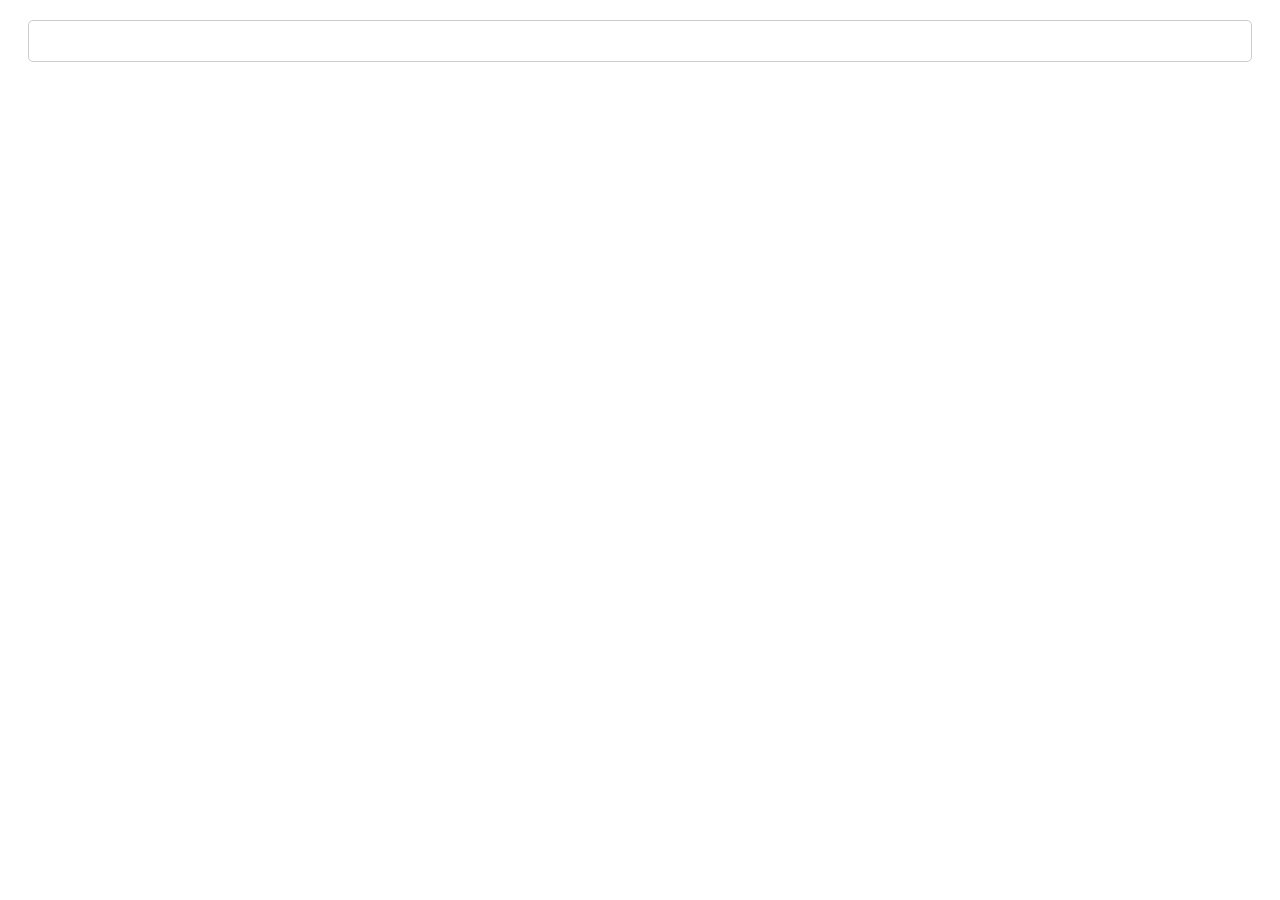
==== Linda_Geburtstag/Wetter/index.html @ 204d4412 "Added Wetter" ====
<!DOCTYPE html>
<html>
<head>
    <title>Wettervorhersage</title>
    <link rel="stylesheet" href="styles.css">
</head>
<body>
    <div class="weather-report" id="weatherReport"></div>

    <script src="script.js"></script>
</body>
</html>
---- Linda_Geburtstag/Wetter/styles.css ----
.weather-report {
    margin: 20px;
    padding: 20px;
    border: 1px solid #ccc;
    border-radius: 5px;
}

.weather-report h2 {
    font-size: 24px;
    margin-top: 0;
}

.weather-report .date {
    font-size: 18px;
    font-weight: bold;
    margin-bottom: 10px;
}

.weather-report .temperature {
    font-size: 16px;
    margin-bottom: 5px;
}
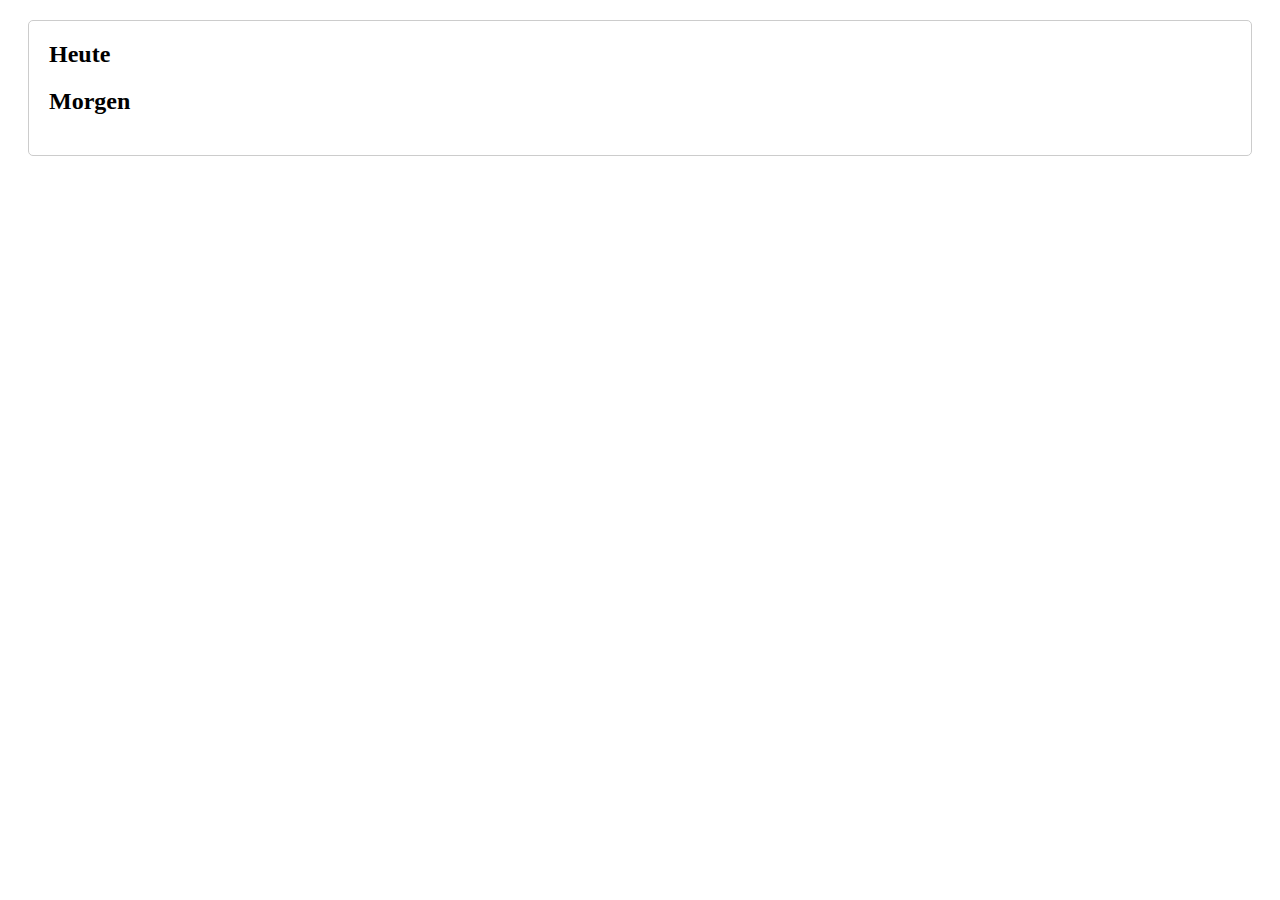
==== commit 942d19e2: "commit" ====
--- a/Linda_Geburtstag/Wetter/index.html
+++ b/Linda_Geburtstag/Wetter/index.html
@@ -5,7 +5,13 @@
     <link rel="stylesheet" href="styles.css">
 </head>
 <body>
-    <div class="weather-report" id="weatherReport"></div>
+    <div class="weather-report" id="weatherReport">
+        <h2>Heute</h2>
+        <div class="temperature" id="temperature"></div>
+        <h2>Morgen</h2>
+        <div class="temperature2" id="temperature2"></div>
+
+    </div>
 
     <script src="script.js"></script>
 </body>
